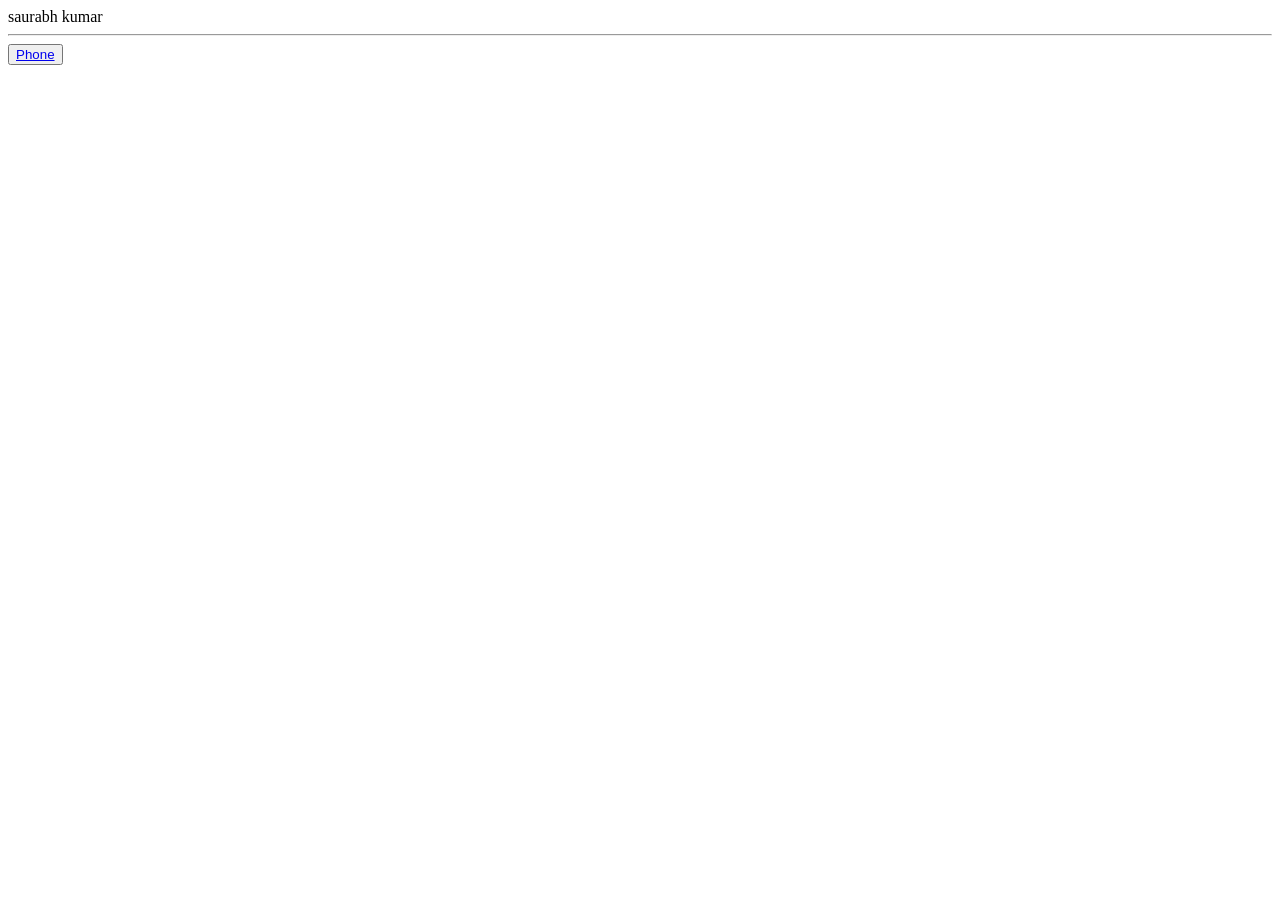
==== templates/index.html @ 5bf0a4bc "initial commit" ====
<!DOCTYPE html>
<html lang="en">
<head>
<meta charset="UTF-8">
<meta name="viewport" content="width=device-width, initial-scale=1.0">
<link rel="stylesheet" href="{{ url_for('static', filename='style.css') }}">
<title>Document</title>
</head>
<body>
<div>saurabh kumar</div>
<hr>
 <button><a href="http://127.0.0.1:5000/phone">Phone</a></button>
</body>
</html>
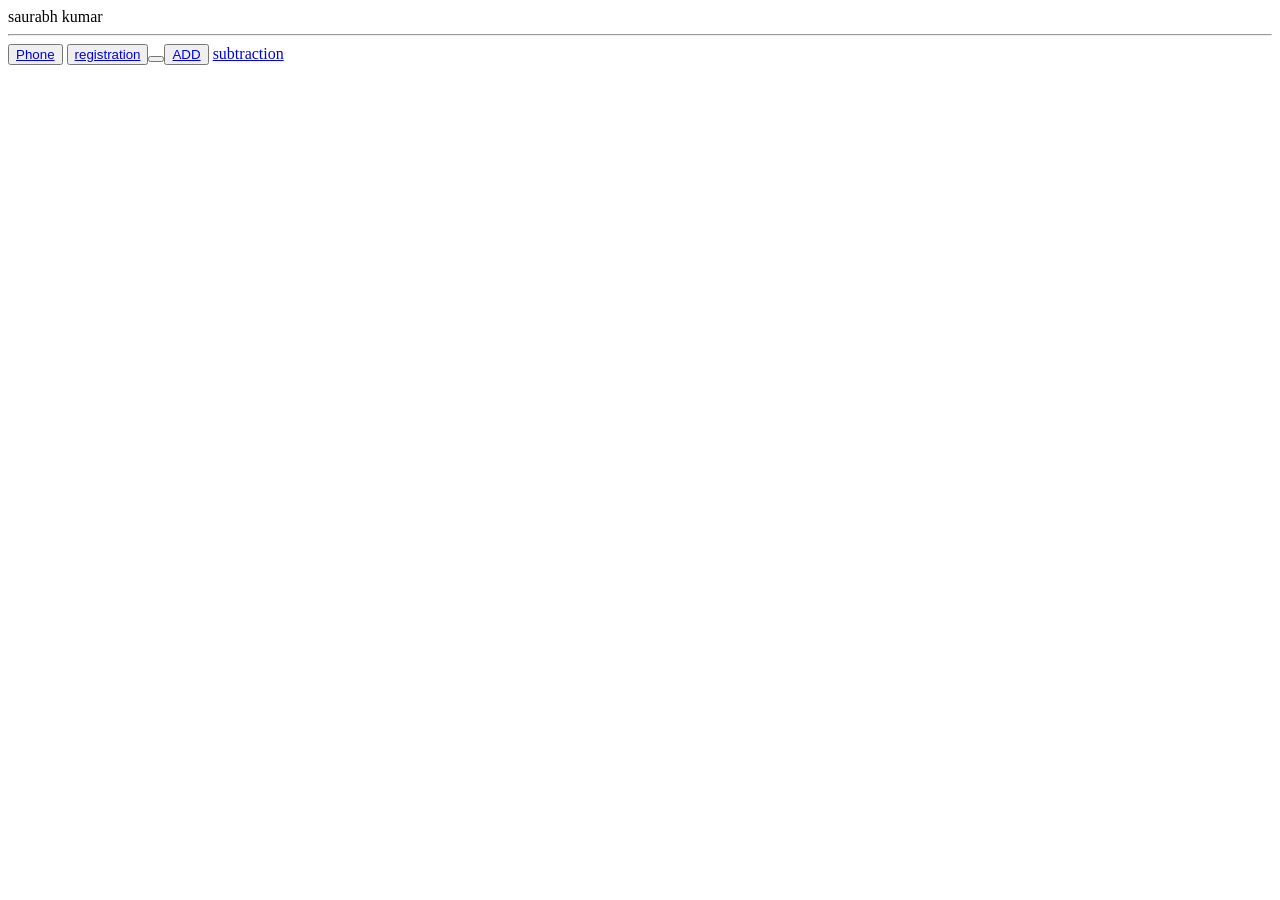
==== commit c55d866a: "marks" ====
--- a/templates/index.html
+++ b/templates/index.html
@@ -10,5 +10,10 @@
 <div>saurabh kumar</div>
 <hr>
  <button><a href="http://127.0.0.1:5000/phone">Phone</a></button>
+ <button><a href="http://127.0.0.1:5000/registratiom">registration</a><button>
+ <button><a href="http://127.0.0.1:5000/add">ADD</a></button>   
+ <A href="/series">subtraction 
+    
+ </A>
 </body>
 </html>
